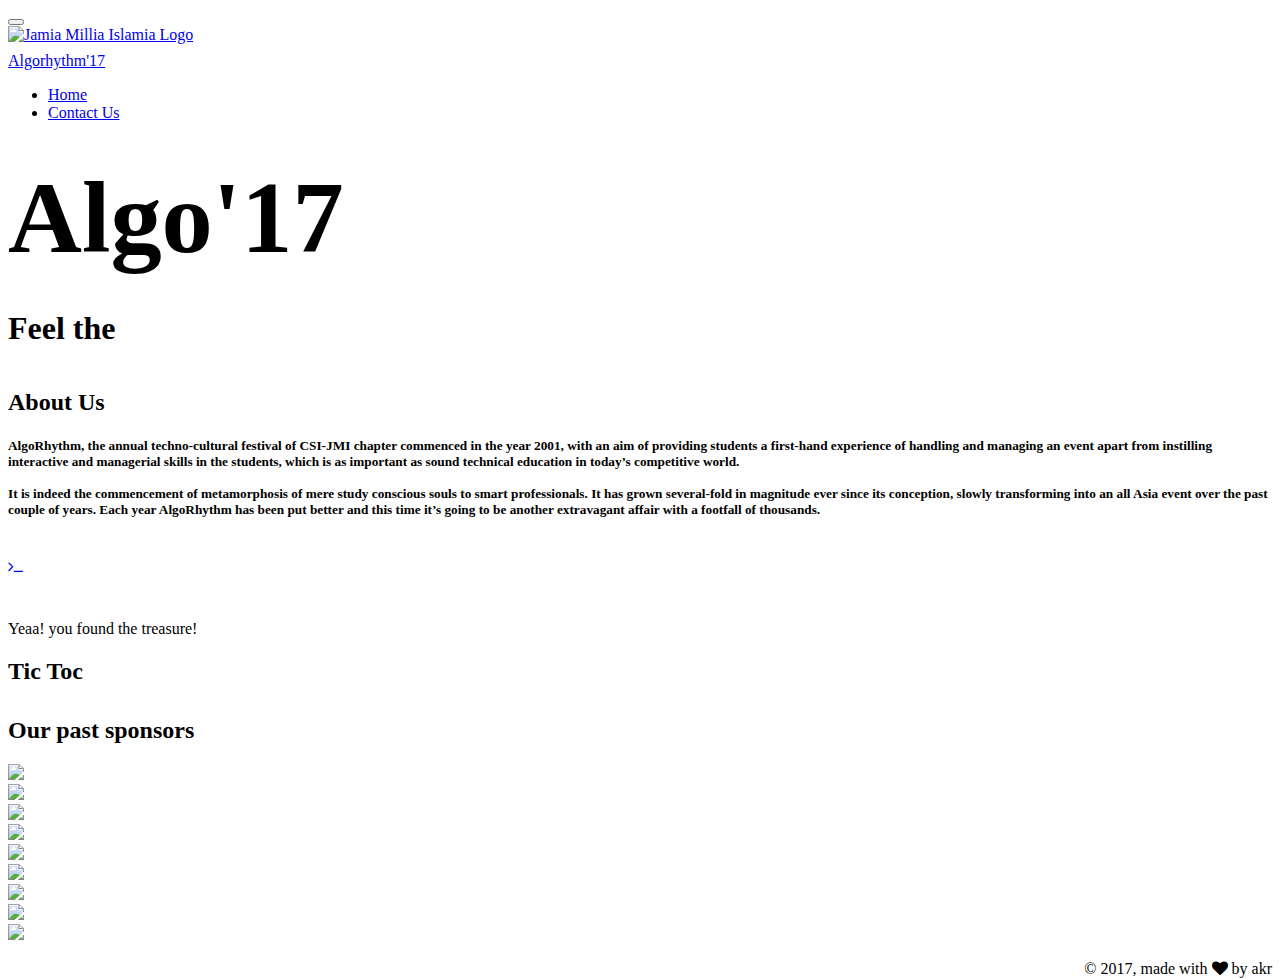
==== index.html @ 24ea622d "Capitalize 'R' in rhythm" ====
<!doctype html>
<html lang="en">

  <head>
    <meta charset="utf-8" />
    <link rel="icon" type="image/png" href="assets/img/jmi_logo_b.png">
    <meta http-equiv="X-UA-Compatible" content="IE=edge,chrome=1" />
    <title>Algorhythm | Home</title>
    <meta content='width=device-width, initial-scale=1.0, maximum-scale=1.0, user-scalable=0'
    name='viewport' />
    <meta name="viewport" content="width=device-width" />
    <link href="bootstrap3/css/bootstrap.css" rel="stylesheet" />
    <link href="assets/css/ct-paper.css" rel="stylesheet" />
    <link href="assets/css/demo.css" rel="stylesheet" />
    <link rel="stylesheet" href="assets/libs/OwlCarousel/assets/owl.carousel.min.css">
    <link rel="stylesheet" href="assets/libs/OwlCarousel/assets/owl.theme.default.min.css">
    <link rel="stylesheet" href="assets/libs/flipclock/flipclock.css">
    <link href="assets/css/style.css" rel="stylesheet" />
    <link rel="stylesheet" href="assets/css/shuffle.css">
    <!-- Fonts and icons -->
    <link href="http://maxcdn.bootstrapcdn.com/font-awesome/4.2.0/css/font-awesome.min.css"
    rel="stylesheet">
    <link href='http://fonts.googleapis.com/css?family=Montserrat' rel='stylesheet'
    type='text/css'>
    <link href='http://fonts.googleapis.com/css?family=Open+Sans:400,300'
    rel='stylesheet' type='text/css'>
    <link href="https://fonts.googleapis.com/css?family=Pacifico|VT323" rel="stylesheet">
    <link href="assets/css/themify-icons.css" rel="stylesheet" />
  </head>

  <body>
    <div class="se-pre-con"></div>
      <div class="header-wrapper">
    <!-- navbar come here -->
    <nav class="navbar navbar-ct-transparent" role="navigation-demo"
    id="demo-navbar">
      <div class="container">
        <!-- Brand and toggle get grouped for better mobile display -->
        <div class="navbar-header">
          <button type="button" class="navbar-toggle" data-toggle="collapse" data-target="#navigation-example-2"> <span class="sr-only">Toggle navigation</span>
 <span class="icon-bar"></span>

            <span
            class="icon-bar"></span> <span class="icon-bar"></span>

          </button> <a href="#">
           <div class="logo-container">
                <div class="logo">
                    <img src="assets/img/jmi_logo.svg" alt="Jamia Millia Islamia Logo">
                </div>
                <div class="brand" style="padding-top:.5em;">
                    Algorhythm'17
                </div>
            </div>
      </a>

        </div>
        <!-- Collect the nav links, forms, and other content for toggling -->
        <div class="collapse navbar-collapse" id="navigation-example-2">
          <ul class="nav navbar-nav navbar-right">
            <li> <a href="index.html" class="btn btn-fill">Home</a>

            </li>
            <!-- <li> <a href="events.html" class="btn btn-simple btn-white">Events</a>

            </li>
            <li> <a href="gallery.html" class="btn btn-simple btn-white">Gallery</a> -->

            </li>
            <li> <a href="contact.html" class="btn btn-simple btn-white">Contact Us</a>

            </li>
          </ul>
        </div>
        <!-- /.navbar-collapse -->
      </div>
      <!-- /.container-->
    </nav>

    <div class="wrapper">
    <div class="demo-header my-fixed-bg">
            <div style="overflow:hidden;" class="motto">
                <h1><span  class="algo-font headline" style="font-size: 8vw;">Algo</span><span style="font-size: 6vw;display:none;" id="rhythm-txt" class="rhythm-font ">Rhythm</span><span id="algo_17" class="algo-font" style="font-size: 8vw;">'17</span></h1>
                <h3><txt style="font-size: 2.5vw;">Feel the</txt><span id="typed" style="font-size: 3.5vw;" class="algo-font"></span></h3>
            </div>
    </div>

      <!-- <div class="demo-header my-fixed-bg"> -->
      <script type="text/javascript">
        document.addEventListener("DOMContentLoaded", function(event) {
            $('#rhythm-txt').delay(1800).fadeIn(3000);
            $(function(){
        	  $("#typed").typed({
        		strings: [" excitement!", " fun!", " rhythm!"],
        		typeSpeed: 60,
        		backSpeed: 60,
        		startDelay: 5000,
        		callback: function() {
                            lift();
        				}
        	  });
        	  function lift() {
                        $('#typed').addClass("heading").fadeIn(150).fadeOut(50).fadeIn(100).fadeOut(50).fadeIn(100).fadeOut(50).fadeIn(1400);
                        $('.hideIt').delay(3800).addClass('showIt');
        				$('#algo_17').addClass("heading").fadeIn(150).fadeOut(50).fadeIn(100).fadeOut(50).fadeIn(100).fadeOut(50).fadeIn(1400);
                        $('.hideIt').delay(3800).addClass('showIt');
                    }
        	});
        });
      </script>
      <!-- Modal Bodies come here -->
      <div class="main">
        <div class="section text-center landing-section section-with-space">
          <div class="container">
            <div class="row">
              <div class="col-md-8 col-md-offset-2">
                 <h2 class="algo-font" >About Us</h2>

                 <h5>AlgoRhythm, the annual techno-cultural festival of CSI-JMI chapter commenced in the year 2001, with an aim of providing students a first-hand experience of handling and managing an event apart from instilling interactive and managerial skills in the students, which is as important as sound technical education in today’s competitive world.
                <br><br>
                It is indeed the commencement of metamorphosis of mere study conscious souls to smart professionals. It has grown several-fold in magnitude ever since its conception, slowly transforming into an all Asia event over the past couple of years. Each year AlgoRhythm has been put better and this time it’s going to be another extravagant affair with a footfall of thousands.
                </h5>

                <br/>
                <div>	<a data-target="#hiddenDoor" href="javascript: void(0);" data-toggle="collapse"
                  class="btn btn-fill"><i class="fa fa-terminal"></i></a>
</a>
                  <div id="hiddenDoor"
                  class="collapse">
                    <div>	<pre class="space-top">
									</pre>

                      <p id="anim1" class="space-top">Yeaa! you found the treasure!</p>
                      <!-- <a href="jsterm/index.html" class="btn btn-fill btn-positive">Click here to know more</a> -->

                    </div>
                  </div>
                </div>
              </div>
            </div>
          </div>
        </div>
        <div class="section section-brown text-center">
          <div class="container">
              <div class="row">
                  <div style="margin-bottom:2em;" class="col-lg-12">
                      <h2 class="algo-font">Tic Toc</h2>
                  </div>
                  <div class="col-lg-12">
            <div class="clock"></div>
            <script type="text/javascript">
              document.addEventListener("DOMContentLoaded", function(event) {
              						var date = new Date(2017, 02, 25);
              					    var now = new Date();
              					    var diff = (date.getTime()/1000) - (now.getTime()/1000);
              					    var clock = $('.clock').FlipClock(diff,{
              					        clockFace: 'DailyCounter',
              					        countdown: true,
              							showSeconds: true,
              					    });
              					});
            </script>
            </div>
          </div>
          </div>
        </div>
        <div class="section section-white text-center">
          <div class="container">
            <div class="row">
                <h2 class="algo-font">Our past sponsors</h2>
              <div class="owl-carousel owl-theme">
                <div class="item vcenter">
                  <img class="img-responsive img-thumbnail logo-img" src="assets/img/Logo/Adobe_Systems_logo_and_wordmark.svg.png" />
                </div>
                <div class="item vcenter">
                  <img class="img-responsive img-thumbnail logo-img" src="assets/img/Logo/Hero_MotoCorp_2011.png" />
                </div>
                <div class="item vcenter">
                  <img class="img-responsive img-thumbnail logo-img" src="assets/img/Logo/Idea_Cellular_Logo.svg.png" />
                </div>
                <div class="item vcenter">
                  <img class="img-responsive img-thumbnail logo-img" src="assets/img/Logo/intel-logo-vector-01.png" />
                </div>
                <div class="item vcenter">
                  <img class="img-responsive img-thumbnail logo-img" src="assets/img/Logo/maruti_suzuki_logo.png" />
                </div>
                <div class="item vcenter">
                  <img class="img-responsive img-thumbnail logo-img" src="assets/img/Logo/Microsoft-logo-old.png" />
                </div>
                <div class="item vcenter">
                  <img class="img-responsive img-thumbnail logo-img" src="assets/img/Logo/nirulas.png" />
                </div>
                <div class="item vcenter">
                  <img class="img-responsive img-thumbnail logo-img" src="assets/img/Logo/Pepsi_logo_(2008).png" />
                </div>
                <div class="item vcenter">
                  <img class="img-responsive img-thumbnail logo-img" src="assets/img/Logo/TVS_Motor_logo.svg.png" />
                </div>
                <!-- <div class="item">
                  <img class="logo-img" src="http://placehold.it/350x200" />
                </div> -->
              </div>
            </div>
          </div>
        </div>
        </div>
        <!-- end modal -->
        <footer class="footer footer-black footer-demo">
          <div class="container">
            <div class="row">
              <div class="col-md-4 col-md-offeset-2 col-sm-2 col-sm-offset-1">
                <div class="social-area"> <a href="https://www.facebook.com/csijmi/" class="btn btn-icon btn-facebook btn-fill">
                    <i class="ti-facebook"></i>
                </a>
 <a href="https://twitter.com/CSI_JMI" class="btn btn-icon btn-twitter btn-fill">
                    <i class="ti-twitter"></i>
                </a>
 <!-- <a class="btn btn-icon btn-google btn-fill">
                    <i class="ti-google"></i>
                </a>
 <a class="btn btn-icon btn-pinterest btn-fill">
                    <i class="ti-pinterest"></i>
                </a> -->

                </div>
              </div>
              <div class="col-md-6 col-sm-9">
                <div style="padding-top:1em;" class="copyright pull-right">© 2017, made with <i class="fa fa-heart heart"></i> by akr</div>
              </div>
            </div>
          </div>
          </div>
          </div>
        </footer>
        <!--scripts-->
        <script type="text/javascript">
          document.addEventListener("DOMContentLoaded", function(event) {
          		var owl = $('.owl-carousel');
          	owl.owlCarousel({
          	    items:4,
          	    loop:true,
          	    margin:10,
          	    autoplay:true,
          	    autoplayTimeout:1000,
          	    autoplayHoverPause:true,
          		dots: false,
          	});
          	owl.trigger('play.owl.autoplay',[1000]);
          });
        </script>
        <script type="text/javascript">
          document.addEventListener("DOMContentLoaded", function(event) {
          	// var stickyOffset = $('.sticky').offset().top;
          	var stickyHeight = $('.my-fixed-bg').height();
          	stickyHeight -= (stickyHeight/4);
              $(window).scroll(function(){
              var sticky = $('.sticky'),
                scroll = $(window).scrollTop();

              if (scroll > stickyHeight){
          		sticky.removeClass('navbar-ct-transparent');
          		// sticky.removeClass('navigation-example');
          		sticky.addClass('navbar-ct-danger');
          		// console.log(scroll + " " + stickyHeight);
          	}
              else{
          		sticky.removeClass('navbar-ct-danger');
          		// sticky.addClass('navigation-example');
          		sticky.addClass('navbar-ct-transparent');
          	}
              });
          });
        </script>
  </body>
  <script src="assets/js/jquery-1.10.2.js" type="text/javascript"></script>
  <script src="assets/js/jquery-ui-1.10.4.custom.min.js" type="text/javascript"></script>
  <script src="https://unpkg.com/imagesloaded@4.1/imagesloaded.pkgd.min.js"></script>
  <script src="bootstrap3/js/bootstrap.js" type="text/javascript"></script>
  <!-- Plugins -->
  <script src="assets/js/script.js" type="text/javascript"></script>
  <script src="assets/js/typed.min.js" type="text/javascript"></script>
  <script src="assets/js/my.js" type="text/javascript"></script>
  <script src="assets/js/shuffle.js"></script>
  <script src="assets/libs/flipclock/flipclock.min.js"></script>
  <script src="assets/js/ct-paper-checkbox.js"></script>
  <script src="assets/js/ct-paper-radio.js"></script>
  <script src="assets/js/bootstrap-select.js"></script>
  <script src="assets/js/bootstrap-datepicker.js"></script>
  <script src="https://maps.googleapis.com/maps/api/js?v=3.exp"></script>
  <script src="assets/libs/OwlCarousel/owl.carousel.js"></script>
  <script src="assets/js/ct-paper.js"></script>

</html>
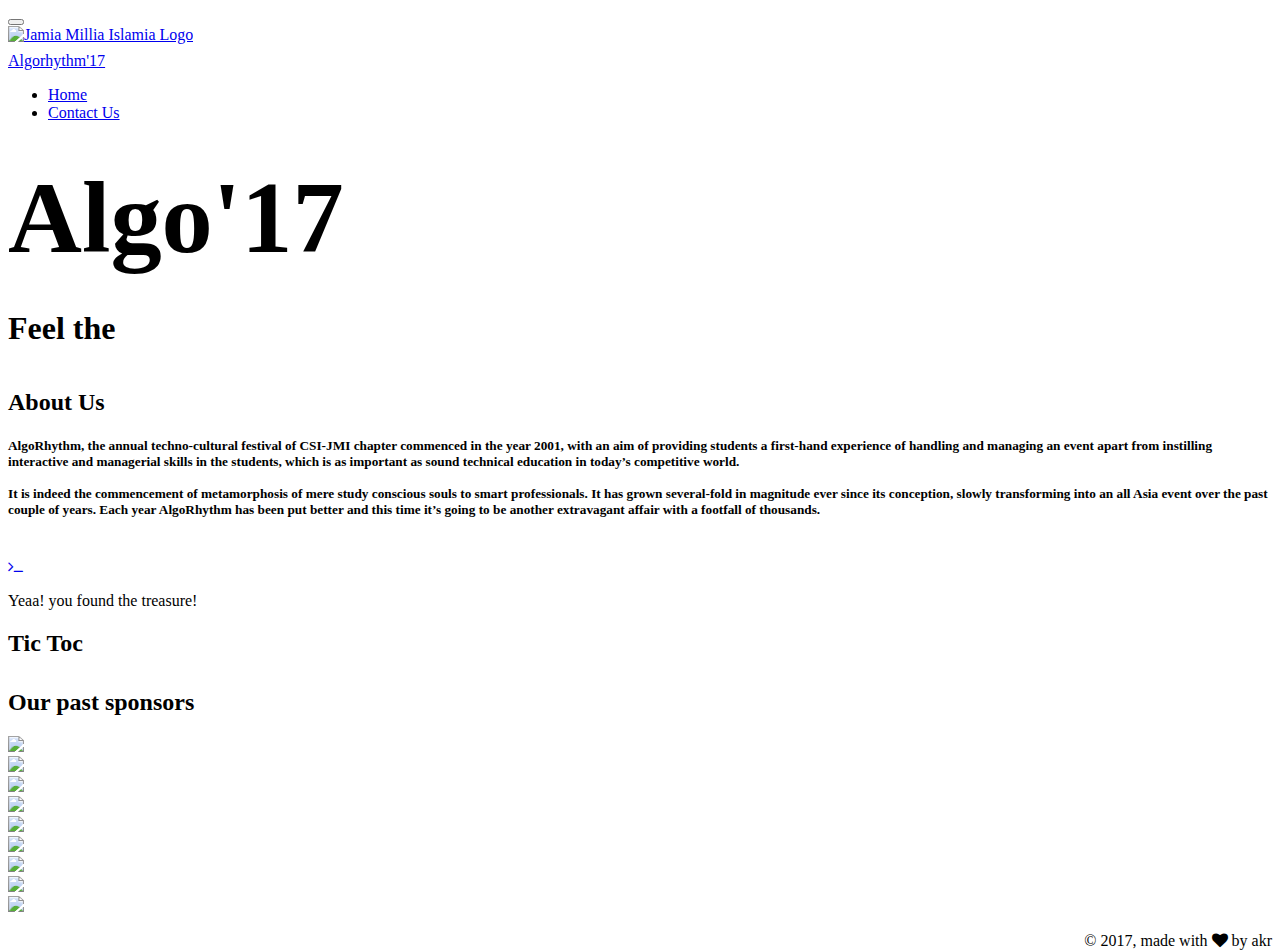
==== commit 6cbe72b1: "minor changes" ====
--- a/index.html
+++ b/index.html
@@ -38,11 +38,9 @@
         <!-- Brand and toggle get grouped for better mobile display -->
         <div class="navbar-header">
           <button type="button" class="navbar-toggle" data-toggle="collapse" data-target="#navigation-example-2"> <span class="sr-only">Toggle navigation</span>
- <span class="icon-bar"></span>
-
-            <span
-            class="icon-bar"></span> <span class="icon-bar"></span>
-
+             <span class="icon-bar"></span>
+             <span class="icon-bar"></span>
+             <span class="icon-bar"></span>
           </button> <a href="#">
            <div class="logo-container">
                 <div class="logo">
@@ -58,18 +56,12 @@
         <!-- Collect the nav links, forms, and other content for toggling -->
         <div class="collapse navbar-collapse" id="navigation-example-2">
           <ul class="nav navbar-nav navbar-right">
-            <li> <a href="index.html" class="btn btn-fill">Home</a>
-
-            </li>
-            <!-- <li> <a href="events.html" class="btn btn-simple btn-white">Events</a>
-
-            </li>
-            <li> <a href="gallery.html" class="btn btn-simple btn-white">Gallery</a> -->
-
-            </li>
-            <li> <a href="contact.html" class="btn btn-simple btn-white">Contact Us</a>
-
-            </li>
+            <li> <a href="index.html" class="btn btn-fill">Home</a></li>
+            <!-- <li> <a href="events.html" class="btn btn-simple btn-white">Events</a> </li>
+
+            <li> <a href="gallery.html" class="btn btn-simple btn-white">Gallery</a> </li>-->
+
+            <li> <a href="contact.html" class="btn btn-simple btn-white">Contact Us</a></li>
           </ul>
         </div>
         <!-- /.navbar-collapse -->
@@ -124,11 +116,9 @@
                 <br/>
                 <div>	<a data-target="#hiddenDoor" href="javascript: void(0);" data-toggle="collapse"
                   class="btn btn-fill"><i class="fa fa-terminal"></i></a>
-</a>
                   <div id="hiddenDoor"
                   class="collapse">
-                    <div>	<pre class="space-top">
-									</pre>
+                    <div>	<pre class="space-top"></pre>
 
                       <p id="anim1" class="space-top">Yeaa! you found the treasure!</p>
                       <!-- <a href="jsterm/index.html" class="btn btn-fill btn-positive">Click here to know more</a> -->
@@ -246,29 +236,6 @@
           		dots: false,
           	});
           	owl.trigger('play.owl.autoplay',[1000]);
-          });
-        </script>
-        <script type="text/javascript">
-          document.addEventListener("DOMContentLoaded", function(event) {
-          	// var stickyOffset = $('.sticky').offset().top;
-          	var stickyHeight = $('.my-fixed-bg').height();
-          	stickyHeight -= (stickyHeight/4);
-              $(window).scroll(function(){
-              var sticky = $('.sticky'),
-                scroll = $(window).scrollTop();
-
-              if (scroll > stickyHeight){
-          		sticky.removeClass('navbar-ct-transparent');
-          		// sticky.removeClass('navigation-example');
-          		sticky.addClass('navbar-ct-danger');
-          		// console.log(scroll + " " + stickyHeight);
-          	}
-              else{
-          		sticky.removeClass('navbar-ct-danger');
-          		// sticky.addClass('navigation-example');
-          		sticky.addClass('navbar-ct-transparent');
-          	}
-              });
           });
         </script>
   </body>
